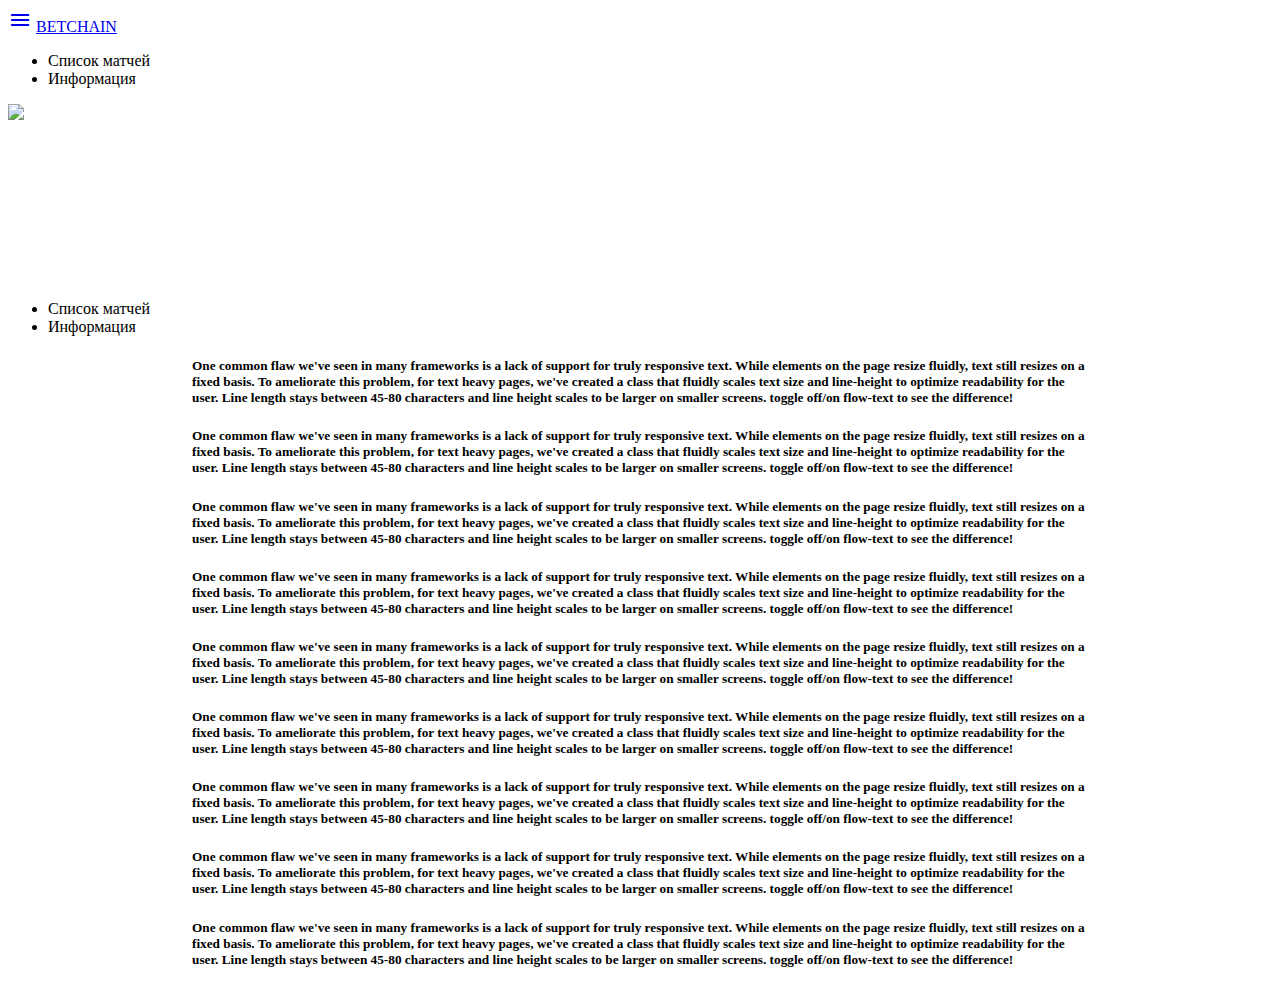
==== production/index.html @ a48c7b6a "design" ====
<!DOCTYPE html>
<html>
<head>
	<title>CO6@A4KA</title>
	<link href="https://fonts.googleapis.com/icon?family=Material+Icons" rel="stylesheet">
      <!--Import materialize.css-->
      <link type="text/css" rel="stylesheet" href="css/materialize.min.css"  media="screen,projection"/>

	  <link rel="stylesheet" type="text/css" href="css/stylesheet.css">
      <!--Let browser know website is optimized for mobile-->
      <meta name="viewport" content="width=device-width, initial-scale=1.0"/>
</head>
<body>
	
	<nav class="liga-green">
	    <div class="nav-wrapper">
	    	<a href="#" data-target="slide-out" class="sidenav-trigger"><i class="material-icons">menu</i></a>
	      <a href="#" class="brand-logo center">BETCHAIN</a>
	      <ul id="nav-mobile" class="left hide-on-med-and-down">

	        <li><a id = 'match' >Список матчей</a></li>
			<li><a id = 'info'>Информация</a></li>
	      </ul>
	    </div>
  	</nav>
	
	<div class="parallax-container">
      <div class="parallax"><img src="par.jpg"></div>
      <div class="container">
      	<h2 id="header_name"></h2>
      </div>
      	
    </div>
	<ul id="slide-out" class="sidenav">
		<li class="sidenav-close"><a id = 'match_s'>Список матчей</a></li>
		<li class="sidenav-close"><a id = 'info_s'>Информация</a></li>
	</ul>
  	
    <div class="container">   
   		<div class='terminal' visible="none">
   			<div class='terminal-header'><h4>Сделать ставку</h4></div>
   			<div class='terminal-checkboxes'>
   				<div>
   					<label>
				    <h6>Выберите команду</h6>
				    </label>
   				</div>
   				<div>
   					<label>
				        <input type="checkbox" id="team1_check"/>
				        <span>Red</span>
				    </label>
   				</div>
   				<div>
   					<label>
				        <input type="checkbox" id="team2_check"/>
				        <span>Green</span>
				    </label>

   				</div>
   			</div>
   			<div class="terminal-inp">
   				<div>

   					<input placeholder="Сумма ставки" id="sum" type="number" class="validate">
	          		
   				</div>
	   			<div>
	   				<button class="btn waves-effect waves-light" type="submit" name="action">Submit
					    <i class="material-icons right">send</i>
					</button>
	   			</div>	

   			</div>
   		</div>
		<div id="content-match" visible='none'>
			<table>
			    <thead>
			          <tr>
			              <th>Матч</th>
			              <th>Коэф. 1</th>
			              <th>Коэф. Х</th>
			              <th>Коэф. 2</th>
			          </tr>
			    </thead>

			    <tbody id='table'>
			         
			    </tbody>
	    	</table>
		</div>
		<div id="content-info">
			
	        	
	        	<h5>One common flaw we've seen in many frameworks is a lack of support for truly responsive text. While elements on the page resize fluidly, text still resizes on a fixed basis. To ameliorate this problem, for text heavy pages, we've created a class that fluidly scales text size and line-height to optimize readability for the user. Line length stays between 45-80 characters and line height scales to be larger on smaller screens.

				toggle off/on flow-text to see the difference!</h5> 
				<h5>One common flaw we've seen in many frameworks is a lack of support for truly responsive text. While elements on the page resize fluidly, text still resizes on a fixed basis. To ameliorate this problem, for text heavy pages, we've created a class that fluidly scales text size and line-height to optimize readability for the user. Line length stays between 45-80 characters and line height scales to be larger on smaller screens.

				toggle off/on flow-text to see the difference!</h5> 
				<h5>One common flaw we've seen in many frameworks is a lack of support for truly responsive text. While elements on the page resize fluidly, text still resizes on a fixed basis. To ameliorate this problem, for text heavy pages, we've created a class that fluidly scales text size and line-height to optimize readability for the user. Line length stays between 45-80 characters and line height scales to be larger on smaller screens.

				toggle off/on flow-text to see the difference!</h5> 

				<h5>One common flaw we've seen in many frameworks is a lack of support for truly responsive text. While elements on the page resize fluidly, text still resizes on a fixed basis. To ameliorate this problem, for text heavy pages, we've created a class that fluidly scales text size and line-height to optimize readability for the user. Line length stays between 45-80 characters and line height scales to be larger on smaller screens.

				toggle off/on flow-text to see the difference!</h5> 
				<h5>One common flaw we've seen in many frameworks is a lack of support for truly responsive text. While elements on the page resize fluidly, text still resizes on a fixed basis. To ameliorate this problem, for text heavy pages, we've created a class that fluidly scales text size and line-height to optimize readability for the user. Line length stays between 45-80 characters and line height scales to be larger on smaller screens.

				toggle off/on flow-text to see the difference!</h5> 
				<h5>One common flaw we've seen in many frameworks is a lack of support for truly responsive text. While elements on the page resize fluidly, text still resizes on a fixed basis. To ameliorate this problem, for text heavy pages, we've created a class that fluidly scales text size and line-height to optimize readability for the user. Line length stays between 45-80 characters and line height scales to be larger on smaller screens.

				toggle off/on flow-text to see the difference!</h5> 
				<h5>One common flaw we've seen in many frameworks is a lack of support for truly responsive text. While elements on the page resize fluidly, text still resizes on a fixed basis. To ameliorate this problem, for text heavy pages, we've created a class that fluidly scales text size and line-height to optimize readability for the user. Line length stays between 45-80 characters and line height scales to be larger on smaller screens.

				toggle off/on flow-text to see the difference!</h5> 
				<h5>One common flaw we've seen in many frameworks is a lack of support for truly responsive text. While elements on the page resize fluidly, text still resizes on a fixed basis. To ameliorate this problem, for text heavy pages, we've created a class that fluidly scales text size and line-height to optimize readability for the user. Line length stays between 45-80 characters and line height scales to be larger on smaller screens.

				toggle off/on flow-text to see the difference!</h5> 
				<h5>One common flaw we've seen in many frameworks is a lack of support for truly responsive text. While elements on the page resize fluidly, text still resizes on a fixed basis. To ameliorate this problem, for text heavy pages, we've created a class that fluidly scales text size and line-height to optimize readability for the user. Line length stays between 45-80 characters and line height scales to be larger on smaller screens.

				toggle off/on flow-text to see the difference!</h5> 
	      	
		</div>
	</div>




  	
        <!--JavaScript at end of body for optimized loading-->
    
    <script type="text/javascript" src="MATCHES.js"></script> 
    <script type="text/javascript" src="js/materialize.min.js"></script>
    <script type="text/javascript" src="js/script.js"></script>
</body>
</html>
---- production/css/stylesheet.css ----
.terminal{
	background: #429871;
	height:40vh;
	width:69.5vw;
	position: fixed;
	display: flex;
	flex-direction: column;
	justify-content: space-around;
	align-items: baseline;
	padding:20px;
	color:white;
	border-radius: 1px;
	box-shadow: 0 0 10px black;
}
	.terminal-header{
		display: flex;
		align-items: center;
		color:white;
		
	}
		.terminal-header h4{
			margin-left:7px;
		}
	.terminal-checkboxes{
		display: flex;
		flex-direction: row;
		justify-content: space-around;
		align-items: baseline;
	}
	.terminal-checkboxes div{
		margin: 5px;
	}

label , span{
			color:white;
}
[type="checkbox"]{
	margin-left : 3px;
}
span{
	margin-right: 5px;
}
	.terminal-inp {
		display: flex;
		flex-direction: row;
		justify-content: space-around;
		align-items: center;
	}
	.terminal-inp div{
		margin: 5px;
	}

#header_name{
	height: 18vh;
	margin-top: 5vh;
	padding-left: 10px;
	padding-bottom: 20px;
	background: white;
	
}
.container{
	width: 70vw;
	margin:auto;
}
.parallax-container {
    height: 20vh;
}

[visible = 'yes']{
	display: block;
}
[visible = 'none']
{
	display: none;
}
@media screen and (max-width: 768px) and (orientation: portrait){

.terminal-header h2{
	font-size: 0.5;
}
	
#header_name{
	
	margin-top: 15vh;
	background: white;
	font-size: 190%;
}
li{
	padding: 5px;

}
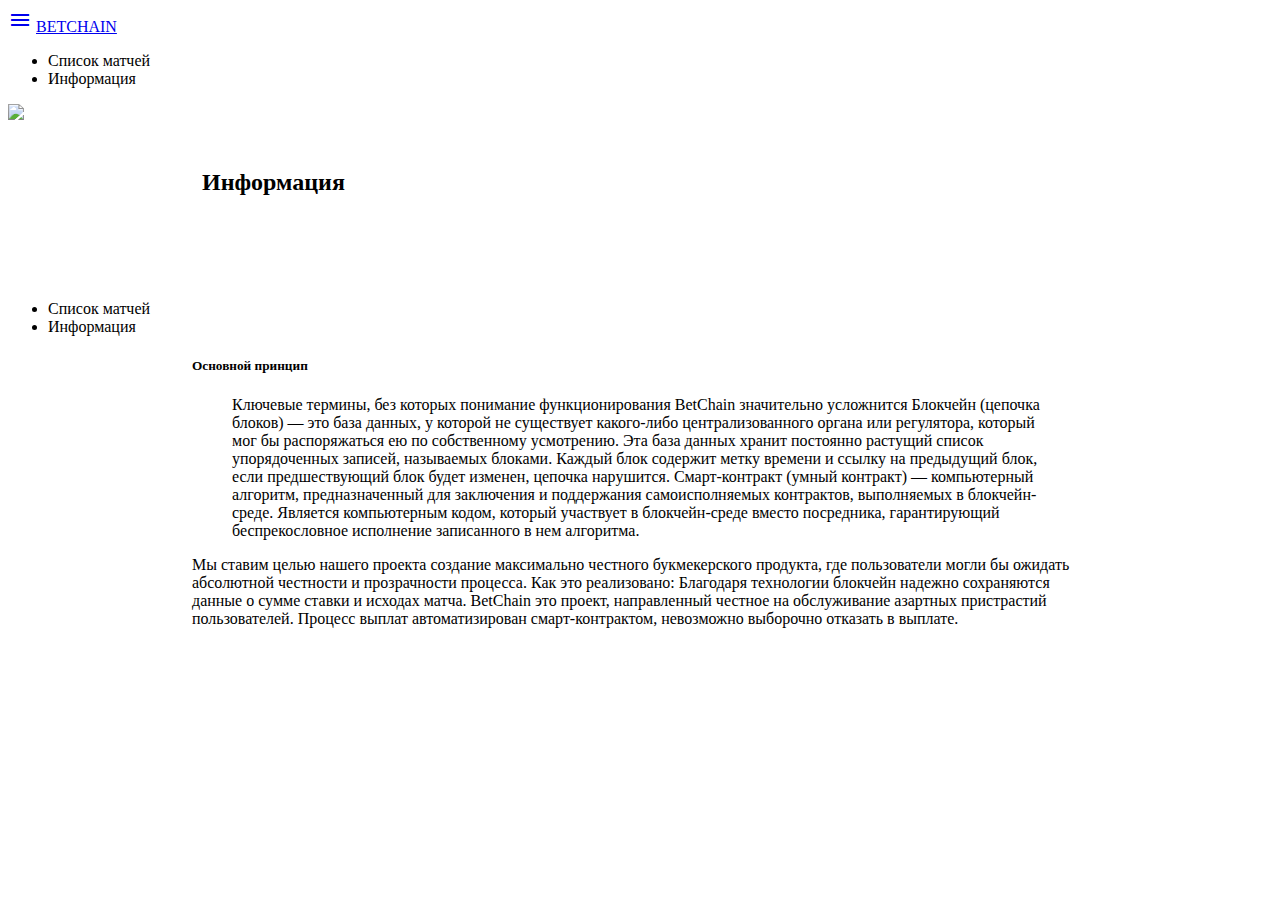
==== commit 336c7dd1: "Merge branch 'master' of https://github.com/prazd/blockchain" ====
--- a/production/index.html
+++ b/production/index.html
@@ -92,34 +92,7 @@
 		<div id="content-info">
 			
 	        	
-	        	<h5>One common flaw we've seen in many frameworks is a lack of support for truly responsive text. While elements on the page resize fluidly, text still resizes on a fixed basis. To ameliorate this problem, for text heavy pages, we've created a class that fluidly scales text size and line-height to optimize readability for the user. Line length stays between 45-80 characters and line height scales to be larger on smaller screens.
-
-				toggle off/on flow-text to see the difference!</h5> 
-				<h5>One common flaw we've seen in many frameworks is a lack of support for truly responsive text. While elements on the page resize fluidly, text still resizes on a fixed basis. To ameliorate this problem, for text heavy pages, we've created a class that fluidly scales text size and line-height to optimize readability for the user. Line length stays between 45-80 characters and line height scales to be larger on smaller screens.
-
-				toggle off/on flow-text to see the difference!</h5> 
-				<h5>One common flaw we've seen in many frameworks is a lack of support for truly responsive text. While elements on the page resize fluidly, text still resizes on a fixed basis. To ameliorate this problem, for text heavy pages, we've created a class that fluidly scales text size and line-height to optimize readability for the user. Line length stays between 45-80 characters and line height scales to be larger on smaller screens.
-
-				toggle off/on flow-text to see the difference!</h5> 
-
-				<h5>One common flaw we've seen in many frameworks is a lack of support for truly responsive text. While elements on the page resize fluidly, text still resizes on a fixed basis. To ameliorate this problem, for text heavy pages, we've created a class that fluidly scales text size and line-height to optimize readability for the user. Line length stays between 45-80 characters and line height scales to be larger on smaller screens.
-
-				toggle off/on flow-text to see the difference!</h5> 
-				<h5>One common flaw we've seen in many frameworks is a lack of support for truly responsive text. While elements on the page resize fluidly, text still resizes on a fixed basis. To ameliorate this problem, for text heavy pages, we've created a class that fluidly scales text size and line-height to optimize readability for the user. Line length stays between 45-80 characters and line height scales to be larger on smaller screens.
-
-				toggle off/on flow-text to see the difference!</h5> 
-				<h5>One common flaw we've seen in many frameworks is a lack of support for truly responsive text. While elements on the page resize fluidly, text still resizes on a fixed basis. To ameliorate this problem, for text heavy pages, we've created a class that fluidly scales text size and line-height to optimize readability for the user. Line length stays between 45-80 characters and line height scales to be larger on smaller screens.
-
-				toggle off/on flow-text to see the difference!</h5> 
-				<h5>One common flaw we've seen in many frameworks is a lack of support for truly responsive text. While elements on the page resize fluidly, text still resizes on a fixed basis. To ameliorate this problem, for text heavy pages, we've created a class that fluidly scales text size and line-height to optimize readability for the user. Line length stays between 45-80 characters and line height scales to be larger on smaller screens.
-
-				toggle off/on flow-text to see the difference!</h5> 
-				<h5>One common flaw we've seen in many frameworks is a lack of support for truly responsive text. While elements on the page resize fluidly, text still resizes on a fixed basis. To ameliorate this problem, for text heavy pages, we've created a class that fluidly scales text size and line-height to optimize readability for the user. Line length stays between 45-80 characters and line height scales to be larger on smaller screens.
-
-				toggle off/on flow-text to see the difference!</h5> 
-				<h5>One common flaw we've seen in many frameworks is a lack of support for truly responsive text. While elements on the page resize fluidly, text still resizes on a fixed basis. To ameliorate this problem, for text heavy pages, we've created a class that fluidly scales text size and line-height to optimize readability for the user. Line length stays between 45-80 characters and line height scales to be larger on smaller screens.
-
-				toggle off/on flow-text to see the difference!</h5> 
+	        	
 	      	
 		</div>
 	</div>
@@ -131,6 +104,7 @@
         <!--JavaScript at end of body for optimized loading-->
     
     <script type="text/javascript" src="MATCHES.js"></script> 
+    <script type="text/javascript" src="info.js"></script>
     <script type="text/javascript" src="js/materialize.min.js"></script>
     <script type="text/javascript" src="js/script.js"></script>
 </body>
--- a/production/css/stylesheet.css
+++ b/production/css/stylesheet.css
@@ -74,6 +74,10 @@
 {
 	display: none;
 }
+
+.content-info>img{
+	width: 7vw;
+}
 @media screen and (max-width: 768px) and (orientation: portrait){
 
 .terminal-header h2{
